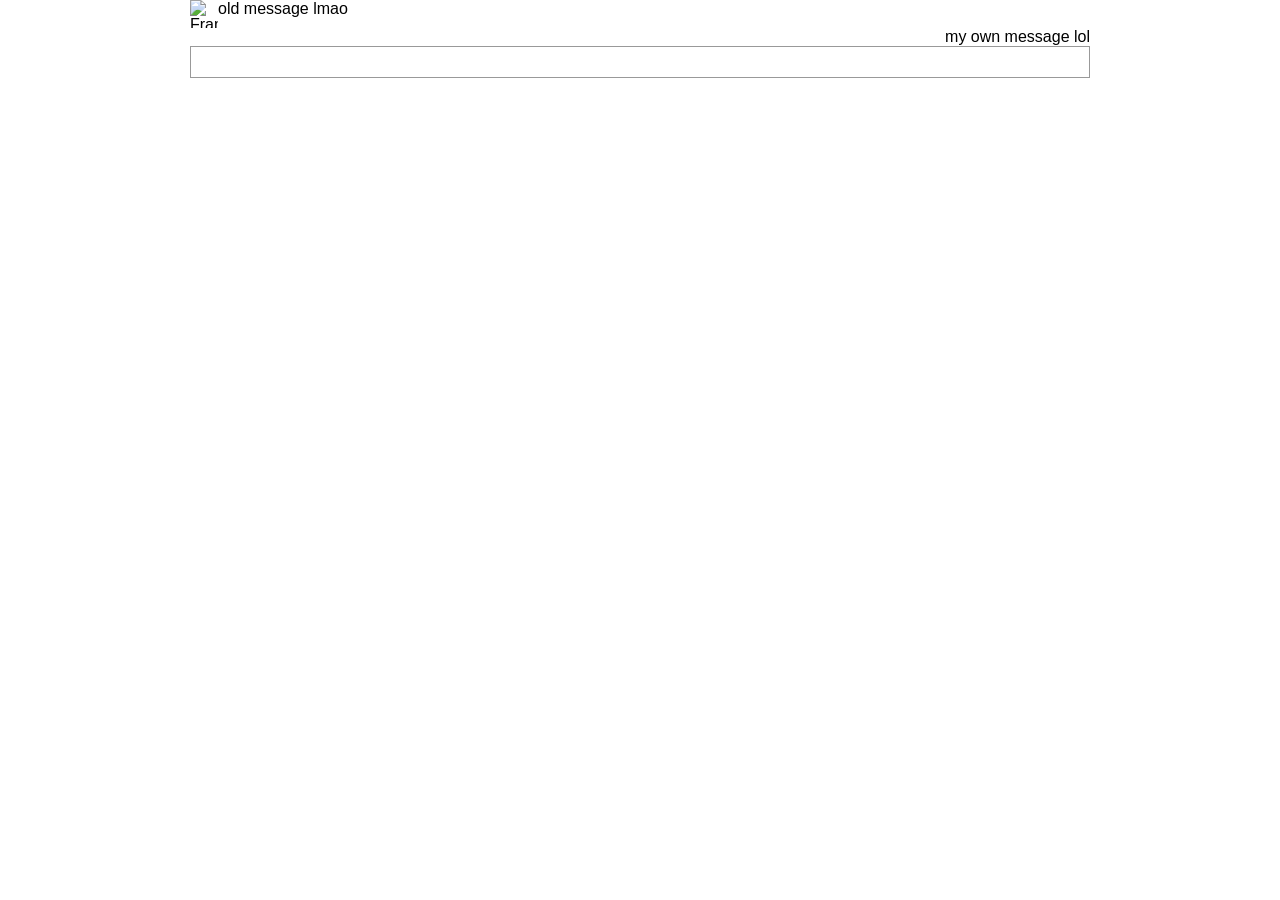
==== tests/mock_chat.html @ 00901e5d "Cloud mode: 24/7 server install with systemd, Cloudflare tunnel, password-gated dashboard, remote br" ====
<!doctype html>
<html><body style="margin:0;font-family:sans-serif">
<div role="main" style="width:900px;margin:0 auto;position:relative">
  <div id="rows" role="grid">
    <div role="row"><div style="display:flex"><img alt="Francis Gerald" width="28" height="28" src="[data-uri]"><div dir="auto">old message lmao</div></div></div>
    <div role="row"><div style="display:flex;justify-content:flex-end"><div dir="auto">my own message lol</div></div></div>
  </div>
  <div role="textbox" contenteditable="true" style="border:1px solid #999;min-height:30px"></div>
  <input type="file" accept="image/*,image/heif,image/heic,video/*,video/mp4" multiple style="display:none" id="up">
</div>
<script>
window.sent = [];
const box = document.querySelector('[role=textbox]');
box.addEventListener('keydown', e => {
  if (e.key === 'Enter') {
    e.preventDefault();
    const files = Array.from(document.getElementById('up').files).map(f => f.name);
    window.sent.push({text: box.innerText.trim(), files});
    box.innerText = '';
    document.getElementById('up').value = '';
  }
});
window.addIncoming = (sender, text) => {
  const r = document.createElement('div');
  r.setAttribute('role', 'row');
  r.innerHTML = `<div style="display:flex"><img alt="${sender}" width="28" height="28" src="[data-uri]"><div dir="auto"></div></div>`;
  r.querySelector('[dir=auto]').textContent = text;
  document.getElementById('rows').append(r);
};
</script>
</body></html>
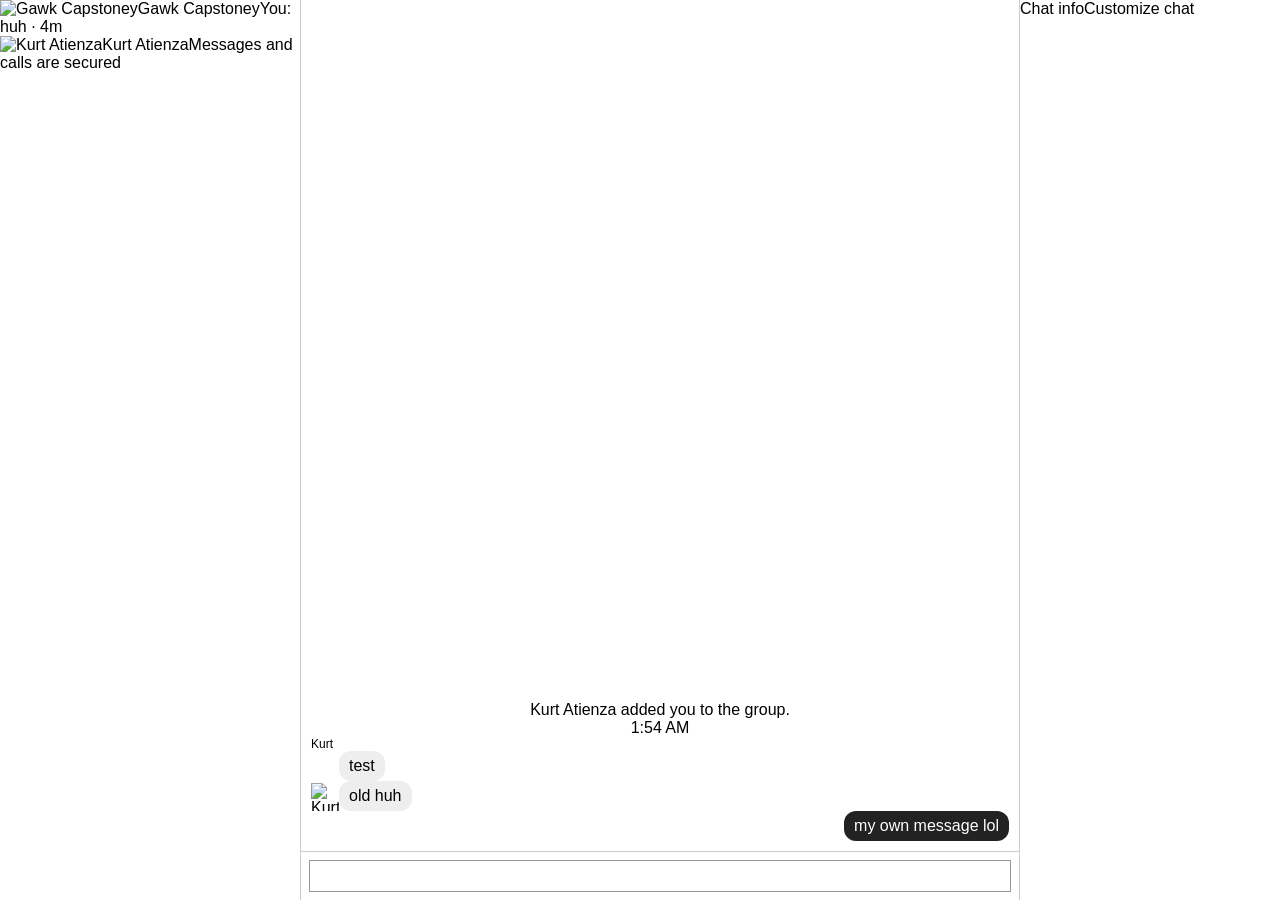
==== commit d63edae4: "Fix listener on the 2026 facebook.com/messages layout: find the chat pane from the message box, igno" ====
--- a/tests/mock_chat.html
+++ b/tests/mock_chat.html
@@ -1,31 +1,57 @@
 <!doctype html>
-<html><body style="margin:0;font-family:sans-serif">
-<div role="main" style="width:900px;margin:0 auto;position:relative">
-  <div id="rows" role="grid">
-    <div role="row"><div style="display:flex"><img alt="Francis Gerald" width="28" height="28" src="[data-uri]"><div dir="auto">old message lmao</div></div></div>
-    <div role="row"><div style="display:flex;justify-content:flex-end"><div dir="auto">my own message lol</div></div></div>
+<html><body style="margin:0;font-family:sans-serif;height:100vh;display:flex">
+<nav style="width:300px;overflow-y:auto;border-right:1px solid #ccc">
+  <div role="row"><img alt="Gawk Capstoney" width="40" height="40" src="[data-uri]"><span dir="auto">Gawk Capstoney</span><span dir="auto">You: huh · 4m</span></div>
+  <div role="row"><img alt="Kurt Atienza" width="40" height="40" src="[data-uri]"><span dir="auto">Kurt Atienza</span><span dir="auto">Messages and calls are secured</span></div>
+</nav>
+<div role="main" style="flex:1;display:flex;flex-direction:column;min-width:0">
+  <div id="pane" style="flex:1;overflow-y:auto;padding:10px">
+    <div style="height:900px"></div>
+    <div role="row" style="text-align:center"><span dir="auto">Kurt Atienza added you to the group.</span></div>
+    <div role="row" style="text-align:center"><span dir="auto">1:54 AM</span></div>
+    <div role="row"><div style="display:flex;flex-direction:column;align-items:flex-start"><span style="font-size:12px">Kurt</span>
+      <div style="display:flex;align-items:flex-end"><img alt="Kurt Atienza" width="28" height="28" src="[data-uri]">
+      <div><div dir="auto" style="background:#eee;padding:6px 10px;border-radius:12px;display:inline-block">test</div><br>
+      <div dir="auto" style="background:#eee;padding:6px 10px;border-radius:12px;display:inline-block">old huh</div></div></div></div></div>
+    <div role="row"><div style="display:flex;justify-content:flex-end"><div dir="auto" style="background:#222;color:#fff;padding:6px 10px;border-radius:12px">my own message lol</div></div></div>
+    <div id="rows"></div>
   </div>
-  <div role="textbox" contenteditable="true" style="border:1px solid #999;min-height:30px"></div>
+  <div style="padding:8px;border-top:1px solid #ccc"><div role="textbox" contenteditable="true" style="border:1px solid #999;min-height:30px"></div></div>
   <input type="file" accept="image/*,image/heif,image/heic,video/*,video/mp4" multiple style="display:none" id="up">
 </div>
+<aside style="width:260px;border-left:1px solid #ccc"><span dir="auto">Chat info</span><span dir="auto">Customize chat</span></aside>
 <script>
 window.sent = [];
+const pane = document.getElementById('pane');
+pane.scrollTop = pane.scrollHeight;
 const box = document.querySelector('[role=textbox]');
+const addOwn = (text) => {
+  const r = document.createElement('div');
+  r.setAttribute('role', 'row');
+  r.innerHTML = '<div style="display:flex;justify-content:flex-end"><div dir="auto" style="background:#222;color:#fff;padding:6px 10px;border-radius:12px"></div></div>';
+  r.querySelector('[dir=auto]').textContent = text;
+  document.getElementById('rows').append(r);
+  pane.scrollTop = pane.scrollHeight;
+};
 box.addEventListener('keydown', e => {
   if (e.key === 'Enter') {
     e.preventDefault();
     const files = Array.from(document.getElementById('up').files).map(f => f.name);
-    window.sent.push({text: box.innerText.trim(), files});
+    const text = box.innerText.trim();
+    window.sent.push({text, files});
+    if (text) addOwn(text);
     box.innerText = '';
     document.getElementById('up').value = '';
   }
 });
-window.addIncoming = (sender, text) => {
+window.addIncoming = (sender, text, header) => {
   const r = document.createElement('div');
   r.setAttribute('role', 'row');
-  r.innerHTML = `<div style="display:flex"><img alt="${sender}" width="28" height="28" src="[data-uri]"><div dir="auto"></div></div>`;
+  r.innerHTML = `<div style="display:flex;flex-direction:column;align-items:flex-start">${header ? `<span style="font-size:12px">${header}</span>` : ''}<div style="display:flex;align-items:flex-end"><img alt="${sender}" width="28" height="28" src="[data-uri]"><div dir="auto" style="background:#eee;padding:6px 10px;border-radius:12px"></div></div></div>`;
   r.querySelector('[dir=auto]').textContent = text;
   document.getElementById('rows').append(r);
+  pane.scrollTop = pane.scrollHeight;
 };
+window.navigateAway = () => { location.reload(); };
 </script>
 </body></html>
